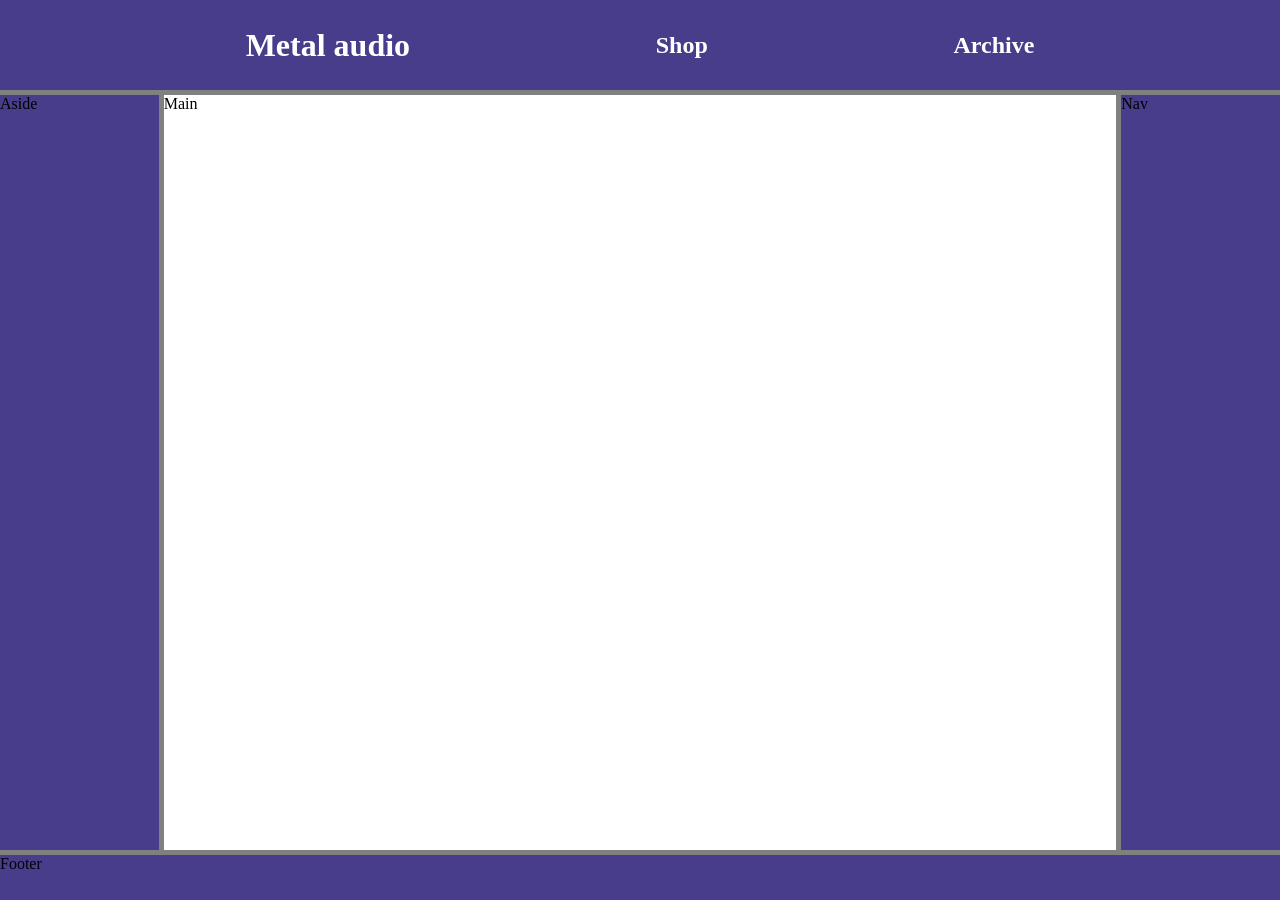
==== index.html @ c0a2015c "Update index.html" ====
<!DOCTYPE html>
<html lang="en">
<head>
  <meta charset="UTF-8">
  <meta name="viewport" content="width=device-width, initial-scale=1.0">
  <link rel="stylesheet" href="css/style.css">
  <title>Metal Audio</title>
</head>
<body>
  <header>
    <h1>Metal audio</h1>
    <h2>Shop</h2>
    <h2>Archive</h2>
  </header>
  <main>Main</main>
  <aside>Aside</aside>
  <nav>Nav</nav>
  <footer>Footer</footer>
</body>
</html>
---- css/style.css ----
* {
    margin: 0;
}

body {
    height: 100vh;
    display: grid;
    grid-template-columns: 1fr 6fr 1fr;
    grid-template-rows: 10vh auto 5vh;
    grid-template-areas: 
    'hd hd hd'
    'as mn nv'
    'ft ft ft';
    gap: 5px;
    background-color: gray;
    overflow-y: hidden scroll;
}

header { 
    display: flex;
    grid-area: hd;
    background-color: darkslateblue;
    color: white;
    justify-content: space-evenly;
    align-items: center;
}

main {
    grid-area: mn;
    background-color: white;
}

aside {
    grid-area as;
    background-color: darkslateblue;
}

nav {
    grid-area: nv;
    background-color: darkslateblue;
}

footer {
    grid-area: ft;
    background-color: darkslateblue;
}
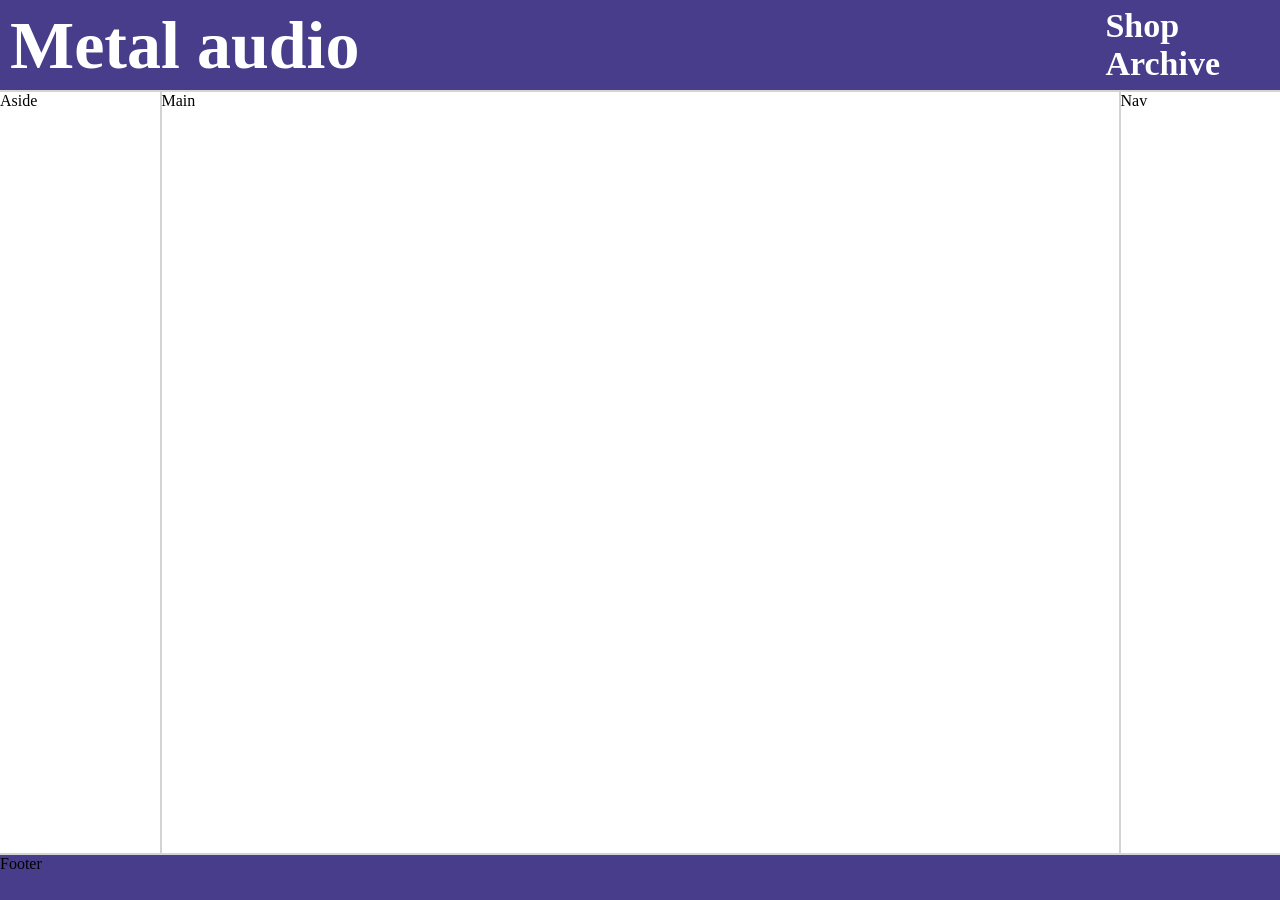
==== commit c0736f8b: "Lektion 1.1 (2026-02-22)" ====
--- a/index.html
+++ b/index.html
@@ -8,9 +8,13 @@
 </head>
 <body>
   <header>
+    <div id="brand">
     <h1>Metal audio</h1>
-    <h2>Shop</h2>
-    <h2>Archive</h2>
+    </div>
+    <div id="rel-links">
+    <h1><a href="">Shop</a></h1>
+    <h1><a href="">Archive</a></h1>
+    
   </header>
   <main>Main</main>
   <aside>Aside</aside>
--- a/css/style.css
+++ b/css/style.css
@@ -11,8 +11,8 @@
     'hd hd hd'
     'as mn nv'
     'ft ft ft';
-    gap: 5px;
-    background-color: gray;
+    gap: 2px;
+    background-color: lightgray;
     overflow-y: hidden scroll;
 }
 
@@ -21,8 +21,10 @@
     grid-area: hd;
     background-color: darkslateblue;
     color: white;
-    justify-content: space-evenly;
     align-items: center;
+    justify-content: space-between;
+    padding-left: 10px;
+    padding-right: 60px;
 }
 
 main {
@@ -31,16 +33,29 @@
 }
 
 aside {
-    grid-area as;
-    background-color: darkslateblue;
+    grid-area: as;
+    background-color: white;
 }
 
 nav {
     grid-area: nv;
-    background-color: darkslateblue;
+    background-color: white;
 }
 
 footer {
     grid-area: ft;
     background-color: darkslateblue;
-}+}
+
+#brand {
+    display: flex;
+    justify-self: left !important;
+    font-size: 34px;
+}
+
+#rel-links a {
+    color: white;
+    text-decoration: none;
+    font-size: 34px;
+    justify-self: space-evenly;
+}
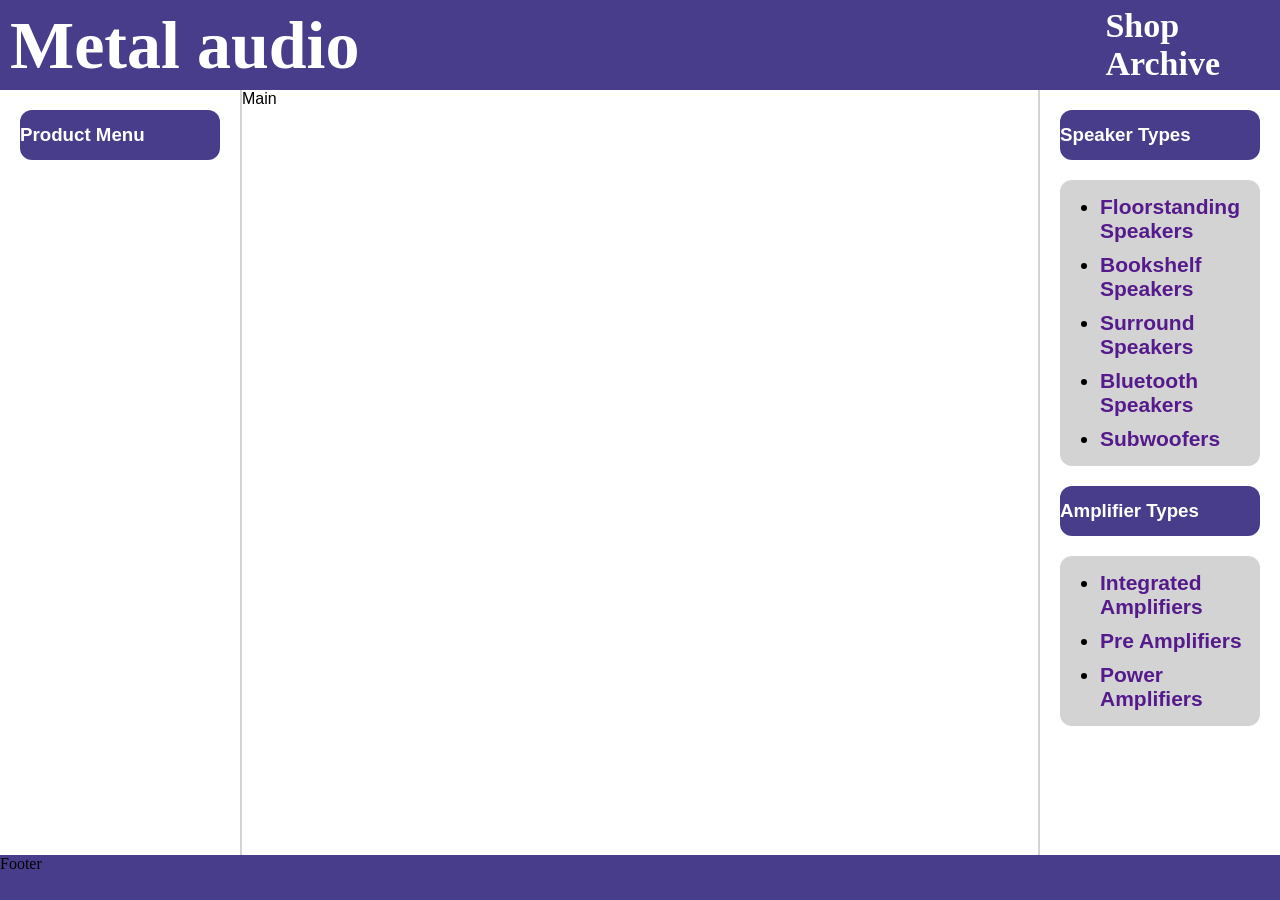
==== commit 955d2930: "Lektion 2 (2026-02-25)" ====
--- a/index.html
+++ b/index.html
@@ -1,24 +1,62 @@
 <!DOCTYPE html>
 <html lang="en">
+
 <head>
   <meta charset="UTF-8">
   <meta name="viewport" content="width=device-width, initial-scale=1.0">
   <link rel="stylesheet" href="css/style.css">
   <title>Metal Audio</title>
 </head>
+
 <body>
   <header>
     <div id="brand">
-    <h1>Metal audio</h1>
+      <h1>Metal audio</h1>
     </div>
     <div id="rel-links">
-    <h1><a href="">Shop</a></h1>
-    <h1><a href="">Archive</a></h1>
-    
+      <h1><a href="">Shop</a></h1>
+      <h1><a href="">Archive</a></h1>
+    </div>
   </header>
   <main>Main</main>
-  <aside>Aside</aside>
-  <nav>Nav</nav>
+  <aside>
+    <div id="menu-button">
+      <h3>Product Menu</h3>
+    </div>
+    <div class="menu">
+    <ul>
+      <li><a href="#">Speakers</a></li>
+      <li><a href="#">Amplifiers</a></li>
+    </ul>
+  </div>
+  </aside>
+  <div class="fade-layer"></div>
+  <nav>
+    <div id="speaker-types">
+      <h3>Speaker Types</h3>
+    </div>
+    <div id="speaker-background">
+      <ul>
+        <li><a href="">Floorstanding Speakers</a></li>
+        <li><a href="">Bookshelf Speakers</a></li>
+        <li><a href="">Surround Speakers</a></li>
+        <li><a href="">Bluetooth Speakers</a></li>
+        <li><a href="">Subwoofers</a></li>
+      </ul>
+    </div>
+    <div id="amplifier-types">
+      <h3>Amplifier Types</h3>
+    </div>
+    <div id="amp-background">
+      <ul>
+        <li><a href="">Integrated Amplifiers</a></li>
+        <li><a href="">Pre Amplifiers</a></li>
+        <li><a href="">Power Amplifiers</a></li>
+      </ul>
+    </div>
+  </nav>
   <footer>Footer</footer>
+  <script src="js/main.js"></script>
 </body>
+
 </html>
--- a/css/style.css
+++ b/css/style.css
@@ -11,7 +11,7 @@
     'hd hd hd'
     'as mn nv'
     'ft ft ft';
-    gap: 2px;
+    column-gap: 2px;
     background-color: lightgray;
     overflow-y: hidden scroll;
 }
@@ -30,16 +30,21 @@
 main {
     grid-area: mn;
     background-color: white;
+    font-family: Arial, Helvetica, sans-serif;
 }
 
 aside {
     grid-area: as;
     background-color: white;
+    font-family: Arial, Helvetica, sans-serif;
+    padding: 20px;
 }
 
 nav {
     grid-area: nv;
     background-color: white;
+    font-family: Arial, Helvetica, sans-serif;
+    padding: 20px;
 }
 
 footer {
@@ -49,7 +54,7 @@
 
 #brand {
     display: flex;
-    justify-self: left !important;
+    justify-self: left;
     font-size: 34px;
 }
 
@@ -57,5 +62,93 @@
     color: white;
     text-decoration: none;
     font-size: 34px;
-    justify-self: space-evenly;
 }
+
+#speaker-types {
+    background-color: darkslateblue;
+    color: white;
+    width: 200px;
+    height: 50px;
+    border-radius: 12px;
+    align-content: center;
+    justify-items: center;
+    margin-bottom: 20px;
+}
+
+#amplifier-types {
+    background-color: darkslateblue;
+    color: white;
+    width: 200px;
+    height: 50px;
+    border-radius: 12px;
+    align-content: center;
+    justify-items: center;
+    margin: 20px 0 20px 0;
+}
+
+nav li {
+    font-size: 21px;
+    font-weight: bold;
+    margin: 10px 10px 10px 0;
+}
+
+nav a {
+    text-decoration: none;
+}
+
+#speaker-background {
+    background-color: lightgray;
+    width: auto;
+    height: auto;
+    padding: 5px 0 5px 0;
+    border-radius: 12px;
+}
+
+#amp-background {
+    background-color: lightgray;
+    width: auto;
+    height: auto;
+    padding: 5px 0 5px 0;
+    border-radius: 12px;
+}
+
+#menu-button {
+    background-color: darkslateblue;
+    color: white;
+    width: 200px;
+    height: 50px;
+    border-radius: 12px;
+    align-content: center;
+    justify-items: center;
+}
+
+.menu{
+    height: 100vh;
+    width: 80vw;
+    background: darkslateblue;
+    position: fixed;
+    top: 0;
+    left: -90vw;
+    transition: left 0.3s;
+    box-shadow: 10px 0px 21px -10px rgba(0,0,0,0.75);
+    z-index: 10;
+}
+
+.show{
+    left: 0;
+}
+
+.fade-layer{
+    position: fixed;
+    top: 0;
+    left: 0;
+    right: 0;
+    bottom: 0;
+    background-color: rgba(0,0,0,0.5);
+    display: none;
+    z-index: 5;
+}
+
+.fade-layer.visible{
+    display: block;
+}
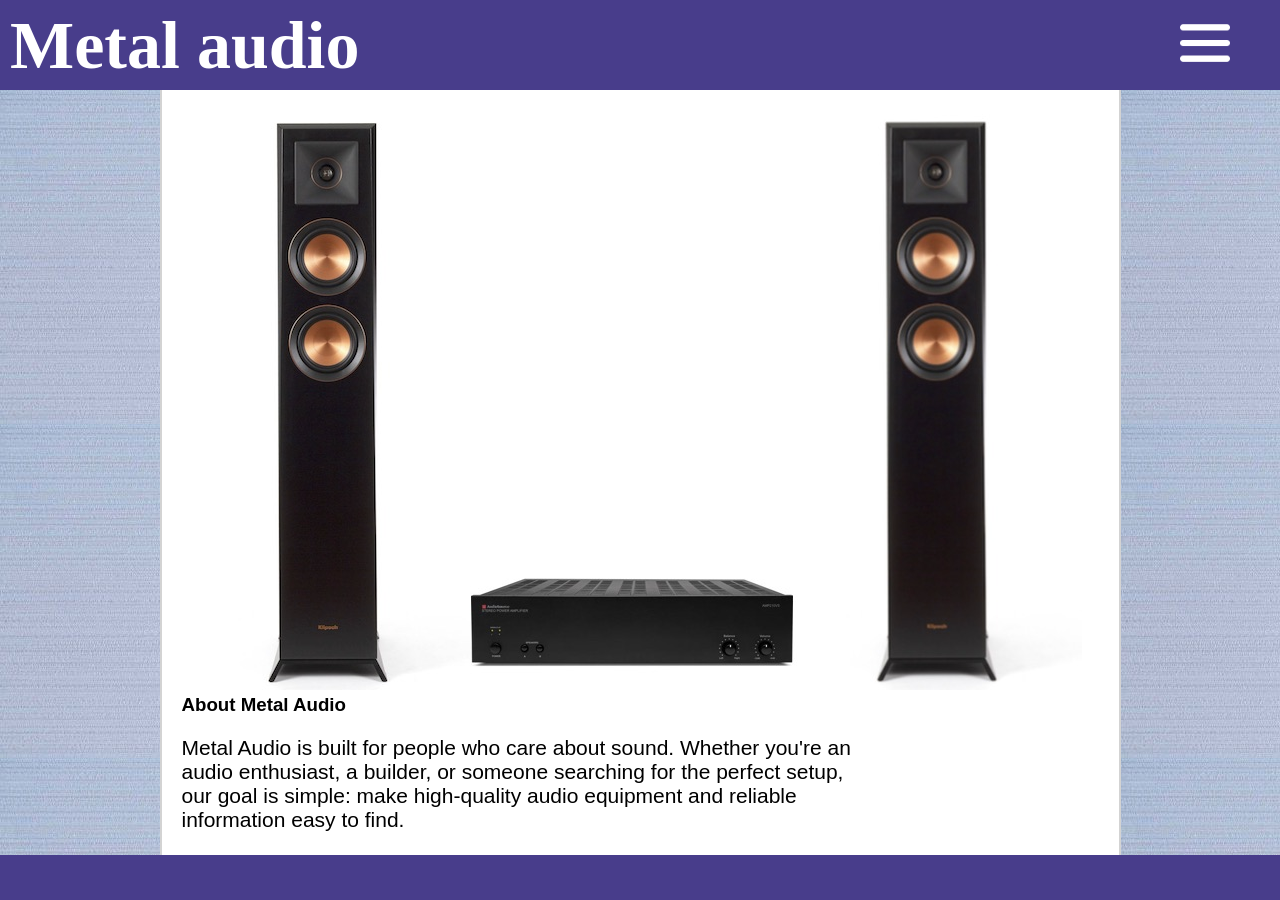
==== commit 051d26df: "Lektion 4 (2026-03-11)" ====
--- a/index.html
+++ b/index.html
@@ -5,57 +5,37 @@
   <meta charset="UTF-8">
   <meta name="viewport" content="width=device-width, initial-scale=1.0">
   <link rel="stylesheet" href="css/style.css">
-  <title>Metal Audio</title>
+  <title>About Us - Metal Audio</title>
 </head>
 
 <body>
   <header>
     <div id="brand">
-      <h1>Metal audio</h1>
+      <a id="brand-name" href="index.html"><h1>Metal audio</h1></a>
     </div>
-    <div id="rel-links">
-      <h1><a href="">Shop</a></h1>
-      <h1><a href="">Archive</a></h1>
+    <div class="menu-button">
+        <img id="menu-icon" src="img/menu.png" alt="menu-icon">
     </div>
   </header>
-  <main>Main</main>
+  <main>
+    <img id="about-us-image" src="img/about_us.jpg" alt="Speakers and Amplifiers">
+    <h3>About Metal Audio</h3>
+    <p>Metal Audio is built for people who care about sound. Whether you're an audio enthusiast, a builder, or someone searching for the perfect setup, our goal is simple: make high-quality audio equipment and reliable information easy to find.</p>
+    <p>We specialize in speakers and amplifiers designed to deliver powerful, detailed sound. From compact listening setups to larger systems, Metal Audio focuses on products that combine performance, durability, and great design.</p>
+    <p>Beyond selling equipment, Metal Audio is also a resource for the audio community. Our speaker archive is a growing database where you can explore speaker models, compare specifications, and learn more about the technology behind great sound. It’s built for anyone who wants deeper insight into speakers — whether you're researching before a purchase, restoring older equipment, or simply curious about audio engineering.</p>
+    <p>At Metal Audio, we believe good sound should be accessible, well-documented, and built to last.</p>
+  </main>
   <aside>
-    <div id="menu-button">
-      <h3>Product Menu</h3>
+    <div class="menu">
+    <a class="menu-links" href="speakers.html">Speakers</a></li>
+    <a class="menu-links" href="amplifiers.html">Amplifiers</a></li>
+    <a class="menu-links" href="archive.html">Archive</a></li>
     </div>
-    <div class="menu">
-    <ul>
-      <li><a href="#">Speakers</a></li>
-      <li><a href="#">Amplifiers</a></li>
-    </ul>
-  </div>
   </aside>
   <div class="fade-layer"></div>
   <nav>
-    <div id="speaker-types">
-      <h3>Speaker Types</h3>
-    </div>
-    <div id="speaker-background">
-      <ul>
-        <li><a href="">Floorstanding Speakers</a></li>
-        <li><a href="">Bookshelf Speakers</a></li>
-        <li><a href="">Surround Speakers</a></li>
-        <li><a href="">Bluetooth Speakers</a></li>
-        <li><a href="">Subwoofers</a></li>
-      </ul>
-    </div>
-    <div id="amplifier-types">
-      <h3>Amplifier Types</h3>
-    </div>
-    <div id="amp-background">
-      <ul>
-        <li><a href="">Integrated Amplifiers</a></li>
-        <li><a href="">Pre Amplifiers</a></li>
-        <li><a href="">Power Amplifiers</a></li>
-      </ul>
-    </div>
   </nav>
-  <footer>Footer</footer>
+  <footer></footer>
   <script src="js/main.js"></script>
 </body>
 
--- a/css/style.css
+++ b/css/style.css
@@ -5,12 +5,6 @@
 body {
     height: 100vh;
     display: grid;
-    grid-template-columns: 1fr 6fr 1fr;
-    grid-template-rows: 10vh auto 5vh;
-    grid-template-areas: 
-    'hd hd hd'
-    'as mn nv'
-    'ft ft ft';
     column-gap: 2px;
     background-color: lightgray;
     overflow-y: hidden scroll;
@@ -24,13 +18,17 @@
     align-items: center;
     justify-content: space-between;
     padding-left: 10px;
-    padding-right: 60px;
 }
 
 main {
     grid-area: mn;
     background-color: white;
     font-family: Arial, Helvetica, sans-serif;
+}
+
+main p {
+    margin: 20px 0 20px 0;
+    font-size: 21px;
 }
 
 aside {
@@ -38,6 +36,8 @@
     background-color: white;
     font-family: Arial, Helvetica, sans-serif;
     padding: 20px;
+    background-image: url("/img/texture.jpg");
+    background-repeat:;
 }
 
 nav {
@@ -45,6 +45,7 @@
     background-color: white;
     font-family: Arial, Helvetica, sans-serif;
     padding: 20px;
+    background-image: url("/img/texture.jpg");
 }
 
 footer {
@@ -58,7 +59,12 @@
     font-size: 34px;
 }
 
-#rel-links a {
+#brand-name {
+    color: white;
+    text-decoration: none;
+}
+
+.menu-links {
     color: white;
     text-decoration: none;
     font-size: 34px;
@@ -83,7 +89,7 @@
     border-radius: 12px;
     align-content: center;
     justify-items: center;
-    margin: 20px 0 20px 0;
+    margin: 0 0 20px 0;
 }
 
 nav li {
@@ -102,6 +108,7 @@
     height: auto;
     padding: 5px 0 5px 0;
     border-radius: 12px;
+    margin-bottom: 20px;
 }
 
 #amp-background {
@@ -112,19 +119,17 @@
     border-radius: 12px;
 }
 
-#menu-button {
-    background-color: darkslateblue;
-    color: white;
-    width: 200px;
-    height: 50px;
-    border-radius: 12px;
+.menu-button {
+    background-color: darkslateblue;
+    color: white;
     align-content: center;
     justify-items: center;
+    cursor: pointer;
 }
 
 .menu{
     height: 100vh;
-    width: 80vw;
+    width: 11.5vw;
     background: darkslateblue;
     position: fixed;
     top: 0;
@@ -132,6 +137,7 @@
     transition: left 0.3s;
     box-shadow: 10px 0px 21px -10px rgba(0,0,0,0.75);
     z-index: 10;
+    padding: 10px;
 }
 
 .show{
@@ -151,4 +157,76 @@
 
 .fade-layer.visible{
     display: block;
+}
+
+#menu-icon {
+    width: 50px;
+    height: 50px;
+}
+
+main::-webkit-scrollbar {
+    width: 8px;
+}
+
+main::-webkit-scrollbar-track {
+    background: transparent;
+}
+
+main::-webkit-scrollbar-thumb {
+    background-color: rgb(72, 61, 139, 0.75);
+    border-radius: 4px;
+}
+
+/* MOBILE */
+@media screen and (max-width: 530px) {
+    body {
+    height: 100vh;
+    grid-template-columns: 100vw;
+    grid-template-rows: 10vh auto 5vh;
+    grid-template-areas: 
+    'hd'
+    'mn'
+    'ft';
+    }
+
+    #brand-name {
+        font-size: 21px;
+    }
+
+    header {
+        padding-right: 10px;
+    }
+
+    .menu {
+        width: 50vw;
+    }
+
+    main {
+        padding: 10px;
+    }
+
+    #about-us-image {
+        width: 400px;
+    }
+}
+
+/* DESKTOP */
+@media screen and (min-width: 530px) {
+    body {
+    grid-template-columns: 1fr 6fr 1fr;
+    grid-template-rows: 10vh auto 5vh;
+    grid-template-areas: 
+    'hd hd hd'
+    'as mn nv'
+    'ft ft ft';
+    }
+
+    header {
+    padding-right: 50px;
+    }
+
+    main {
+        padding: 0 260px 10px 20px;
+        overflow: hidden scroll;
+    }
 }
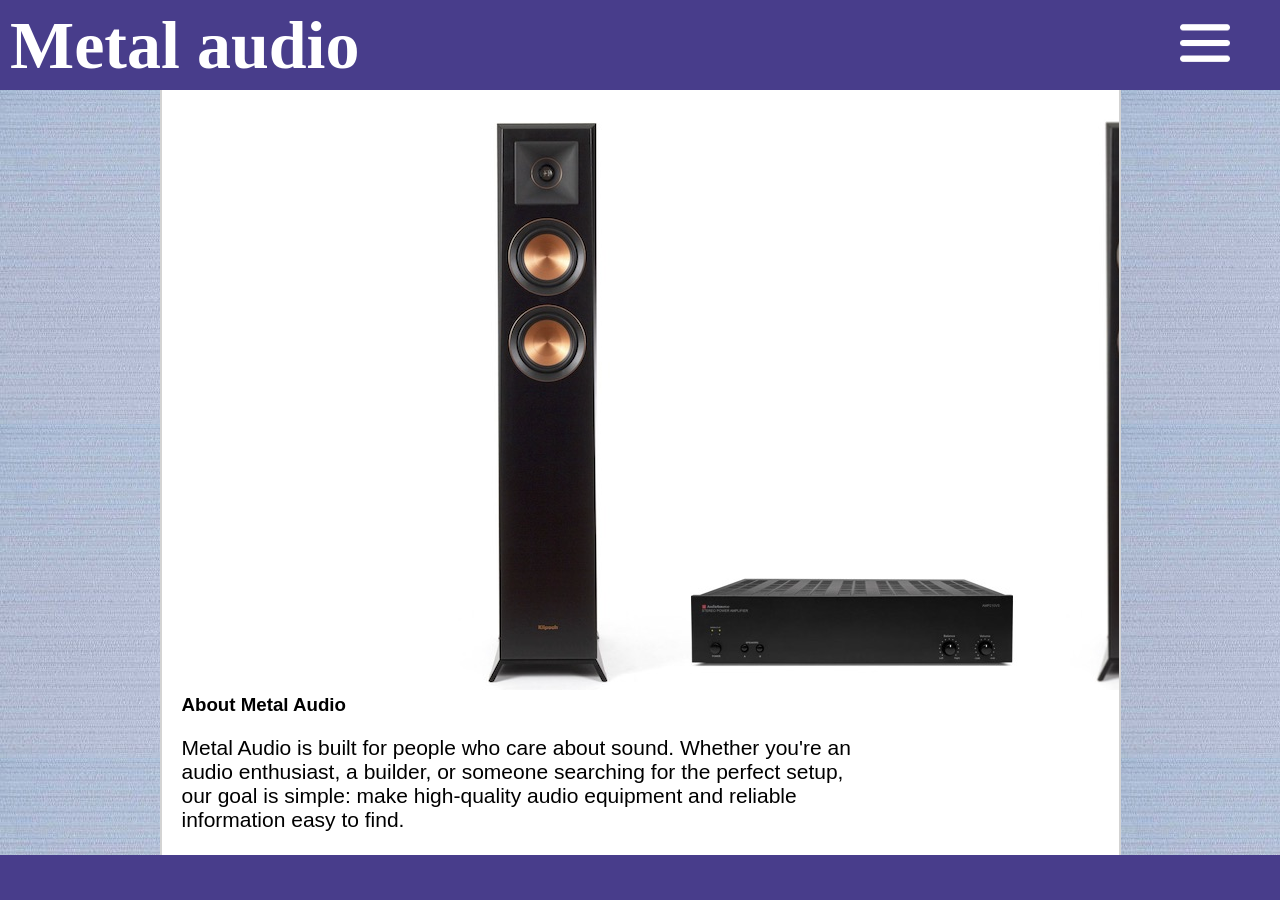
==== commit 6c44c4c7: "Lektion 6.1 (2026-04-19)" ====
--- a/index.html
+++ b/index.html
@@ -27,9 +27,9 @@
   </main>
   <aside>
     <div class="menu">
-    <a class="menu-links" href="speakers.html">Speakers</a></li>
-    <a class="menu-links" href="amplifiers.html">Amplifiers</a></li>
-    <a class="menu-links" href="archive.html">Archive</a></li>
+    <a class="menu-links" href="speakers.html">Speakers</a>
+    <a class="menu-links" href="amplifiers.html">Amplifiers</a>
+    <a class="menu-links" href="archive.html">Archive</a>
     </div>
   </aside>
   <div class="fade-layer"></div>
--- a/css/style.css
+++ b/css/style.css
@@ -37,7 +37,6 @@
     font-family: Arial, Helvetica, sans-serif;
     padding: 20px;
     background-image: url("/img/texture.jpg");
-    background-repeat:;
 }
 
 nav {
@@ -177,6 +176,33 @@
     border-radius: 4px;
 }
 
+.cards {
+    width: 500px;
+    height: 400px;
+    background-image: url("/img/texture.jpg");
+    margin: 20px;
+    border-radius: 16px;
+}
+
+.main-p {
+    display: flex;
+    flex-wrap: wrap;
+    flex-direction: row;
+    justify-content: space-evenly;
+}
+
+.cards img {
+    width: 500px;
+    height: 300px;
+    border-top-left-radius: 16px;
+    border-top-right-radius: 16px;
+}
+
+.cards h1 {
+    justify-self: center;
+    margin-top: 20px;
+}
+
 /* MOBILE */
 @media screen and (max-width: 530px) {
     body {
@@ -189,6 +215,14 @@
     'ft';
     }
 
+    aside {
+        display: contents;
+    }
+
+    nav {
+        display: none;
+    }
+
     #brand-name {
         font-size: 21px;
     }
@@ -206,27 +240,41 @@
     }
 
     #about-us-image {
-        width: 400px;
+        width: 370px;
+    }
+
+    .cards {
+        width: 350px;
+        height: 350px;
+    }
+
+    .cards img {
+        width: 350px;
+        height: 250px;
     }
 }
 
 /* DESKTOP */
 @media screen and (min-width: 530px) {
     body {
-    grid-template-columns: 1fr 6fr 1fr;
-    grid-template-rows: 10vh auto 5vh;
-    grid-template-areas: 
-    'hd hd hd'
-    'as mn nv'
-    'ft ft ft';
+        grid-template-columns: 1fr 6fr 1fr;
+        grid-template-rows: 10vh auto 5vh;
+        grid-template-areas: 
+        'hd hd hd'
+        'as mn nv'
+        'ft ft ft';
     }
 
     header {
-    padding-right: 50px;
+        padding-right: 50px;
     }
 
     main {
         padding: 0 260px 10px 20px;
         overflow: hidden scroll;
     }
+
+    #about-us-image {
+        margin-left: 220px;
+    }
 }
